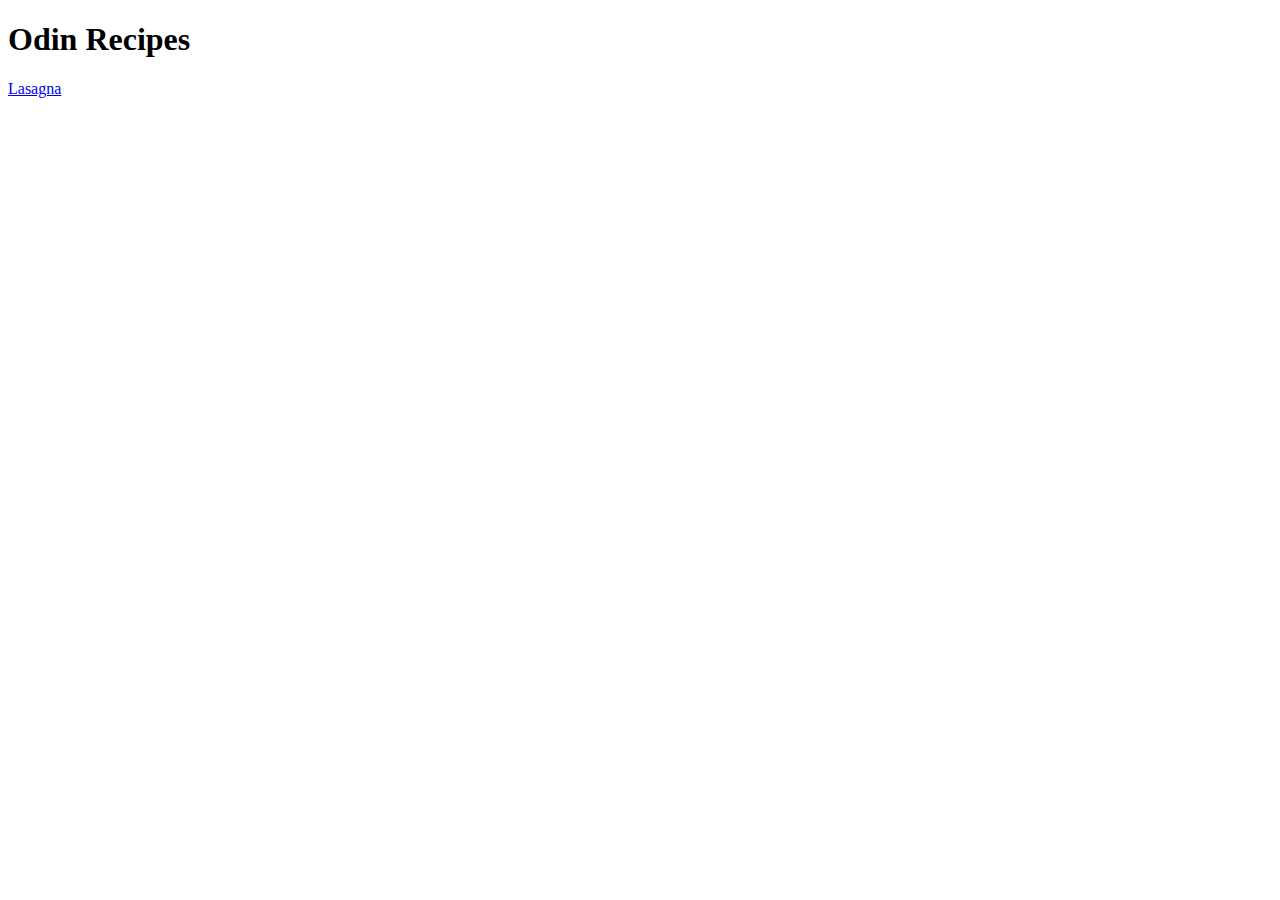
==== index.html @ 2ce12ee2 "first commit in this project" ====
<!DOCTYPE html>
<html lang="en">
<head>
    <meta charset="UTF-8">
    <meta name="viewport" content="width=device-width, initial-scale=1.0">
    <title>Recipes</title>
</head>
<body>
    <h1>Odin Recipes</h1>
    <a href="/recipes/lasagna.html">Lasagna</a>
</body>
</html>
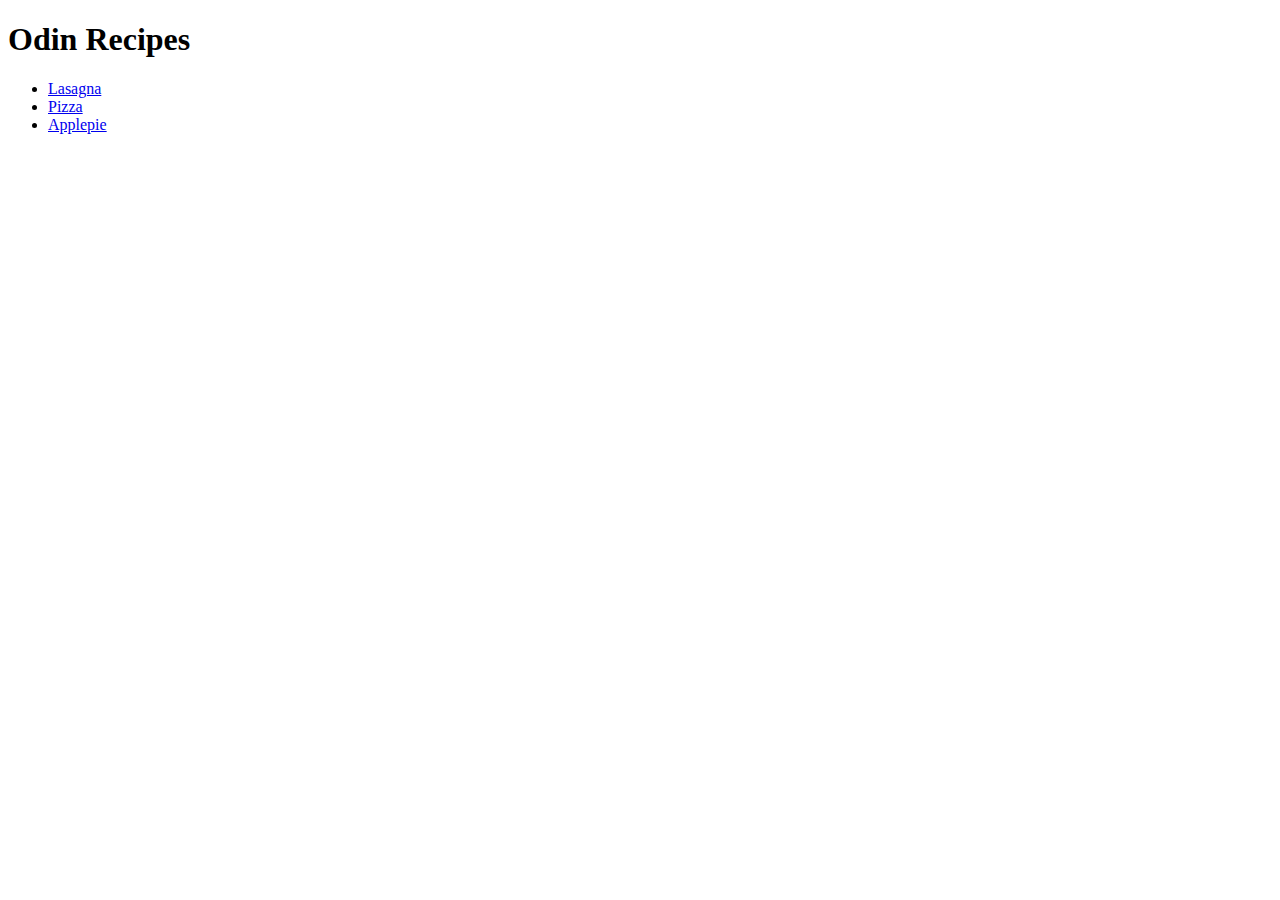
==== commit 990c10a8: "finishing the project" ====
--- a/index.html
+++ b/index.html
@@ -7,6 +7,12 @@
 </head>
 <body>
     <h1>Odin Recipes</h1>
-    <a href="/recipes/lasagna.html">Lasagna</a>
+    <ul>
+        <li><a href="/recipes/lasagna.html">Lasagna</a></li>
+        <li><a href="/recipes/pizza.html">Pizza</a></li>
+        <li><a href="/recipes/applepie.html">Applepie</a></li>
+
+    </ul>
+    
 </body>
 </html>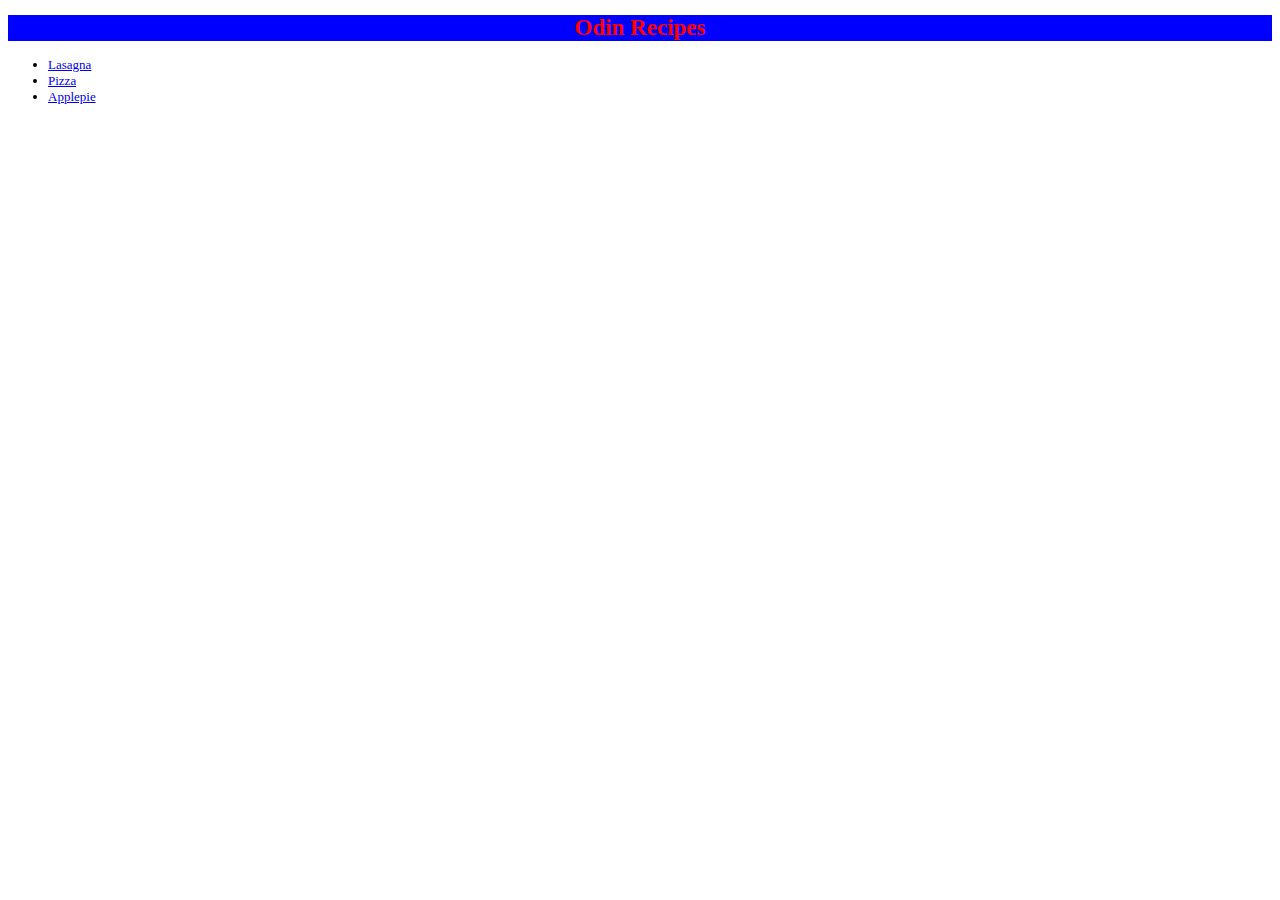
==== commit febad711: "i am going with the Foundations, added some css" ====
--- a/index.html
+++ b/index.html
@@ -4,14 +4,14 @@
     <meta charset="UTF-8">
     <meta name="viewport" content="width=device-width, initial-scale=1.0">
     <title>Recipes</title>
+    <link rel="stylesheet" href="styles.css">
 </head>
 <body>
-    <h1>Odin Recipes</h1>
+    <h1 class="heading">Odin Recipes</h1>
     <ul>
-        <li><a href="/recipes/lasagna.html">Lasagna</a></li>
-        <li><a href="/recipes/pizza.html">Pizza</a></li>
-        <li><a href="/recipes/applepie.html">Applepie</a></li>
-
+        <li><a href="/odin-recipes/recipes/lasagna.html">Lasagna</a></li>
+        <li><a href="/odin-recipes/recipes/pizza.html">Pizza</a></li>
+        <li><a href="/odin-recipes/recipes/applepie.html">Applepie</a></li>
     </ul>
     
 </body>
--- a/styles.css
+++ b/styles.css
@@ -0,0 +1,12 @@
+.heading
+{
+    font-size: 23px;
+    background-color: blue;
+    color: red;
+    text-align: center;
+}
+li
+{
+    font-family: 'Times New Roman', Times, serif;
+    font-size: 13px;
+}